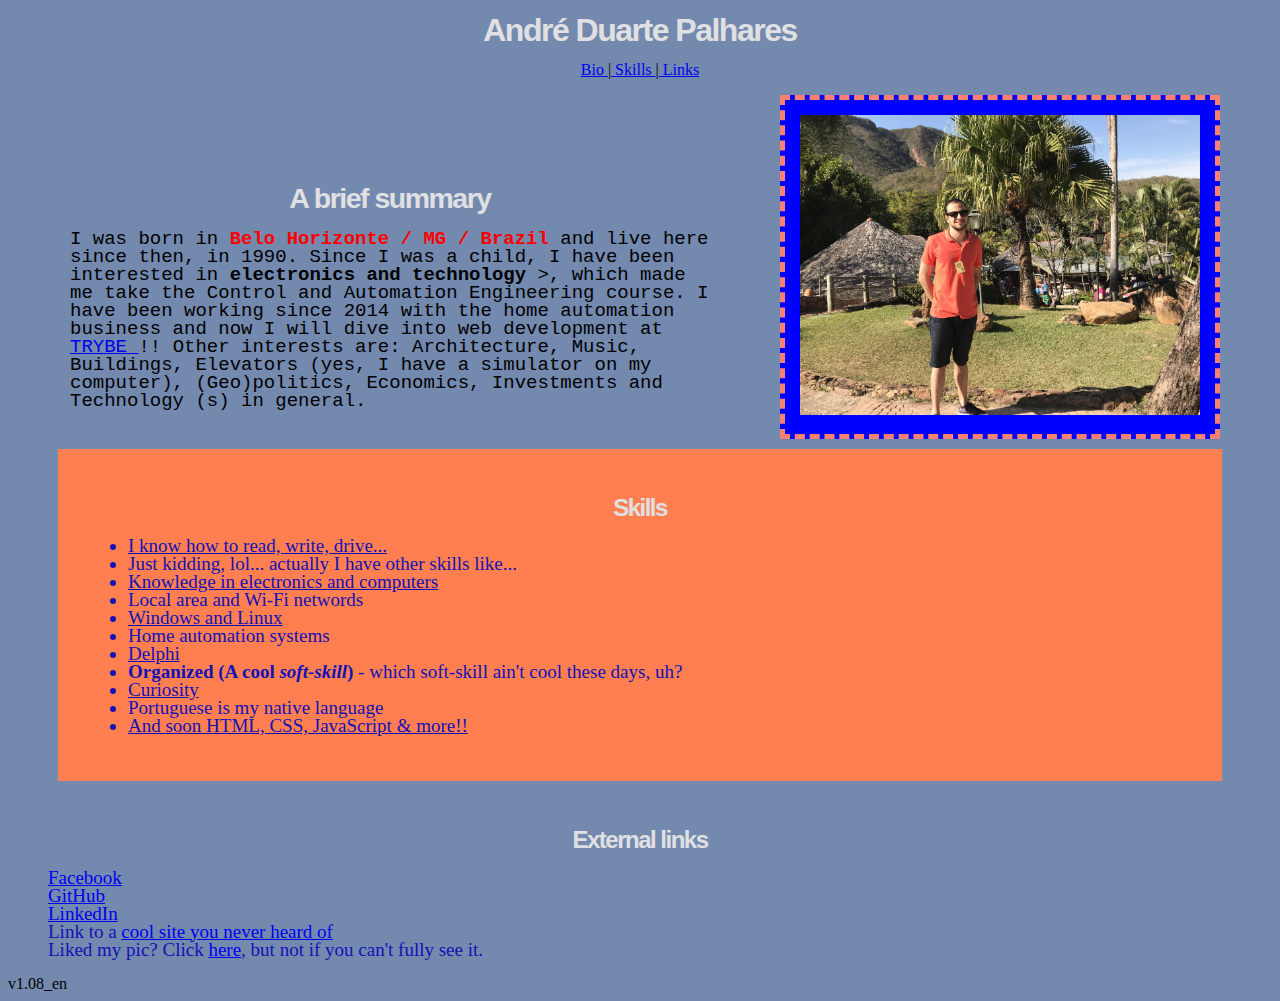
==== indexEN.html @ 4d54d193 "Página em inglês" ====
<!DOCTYPE html>
<html>
    <head>
       <meta charset="utf-8">
       <title>About me</title>
       <link rel="stylesheet" href="style.css">
    </head>
    <body>
        <div id=barraTopo>
            <h1>André Duarte Palhares</h1>
            <p><a href="#summary">Bio </a>|<a href="#skills"> Skills </a>|<a href="#links"> Links</a></p>
        </div>
        <div id="textoFoto">
            <div id="textoBio">
                <h2 id="summary">A brief summary</h2>
                I was born in <span id="naturalidade"> <strong> Belo Horizonte / MG / Brazil </strong> </span> and live here since then, in 1990. Since I was a child, I have been interested in <b> electronics and technology </b> >, which made me take the Control and Automation Engineering course. I have been working since 2014 with the home automation business and now I will dive into web development at <a target="_blank" href="http://www.betrybe.com"> TRYBE </a>!! Other interests are: Architecture, Music, Buildings, Elevators (yes, I have a simulator on my computer), (Geo)politics, Economics, Investments and Technology (s) in general.
            </div>
            <div id="fotoPerfil">
                <img src="Perfil.jpg" alt="Photo of me with a ridge in the background on a sunny day" width="400px"></div>
            </div>
        </div>
        <div id="skills">
            <h2>Skills</h2>
            <ul>
                <li>I know how to read, write, drive...</li>
                <li>Just kidding, lol... actually I have other skills like...</li>
                <li>Knowledge in electronics and computers</li>
                <li>Local area and Wi-Fi networds</li>
                <li>Windows and Linux</li>
                <li>Home automation systems</li>
                <li>Delphi</li>
                <li><b>Organized (A cool <i>soft-skill</i>)</b> - which soft-skill ain't cool these days, uh?</li>
                <li>Curiosity</li>
                <li>Portuguese is my native language</li>
                <li>And soon HTML, CSS, JavaScript & more!!</li>
            </ul>
        </div>
        <h2 id=links>External links</h2>
        <ul class="miscText">
            <li><a href="http://www.facebook.com/potew">Facebook</a></li>
            <li><a href="http:/www.github.com/potew">GitHub</a></li>
            <li><a href="http://www.linkedin.com/potew">LinkedIn</a></li>
            <li>Link to a <a target="_blank" href="http://www.sensoincomum.org/">cool site you never heard of</a></li>
            <li>Liked my pic? Click <a href="#fotoPerfil">here</a>, but not if you can't fully see it.</li>
        </ul>
		v1.08_en
    </body>
</html>
---- style.css ----
body {
  background-color: #7389ae;
  line-height: 18px;
}

#barraTopo {
  text-align: center;
}

#textoBio {
  font-family: "Courier New", Courier, monospace;
  font-size: 19px;
  left: 0%;
  margin: 35px;
  padding: 35px;
  position: absolute;
  width: 50%;
}

#textoFoto {
  display: inline-block;
  height: 300px;
  justify-content: space-between;
}

#fotoPerfil {
  background-color: blue;
  border: 5px dashed salmon;
  margin-left: 20px;
  margin-right: 60px;
  padding: 15px;
  position: absolute;
  right: 0%;
}

h1,
h2 {
  color: #e0e0e2;
  font-family: Tahoma, Geneva, Verdana, sans-serif;
  letter-spacing: -1.5px;
  text-align: center;
}

#skills {
  background-color: coral;
  border-width: 3px;
  margin: 50px;
  padding: 30px;
}

#skills li:nth-child(odd) {
  text-decoration: underline;
}

h4,
li {
  font-family: Cambria, Cochin, Georgia, Times, "Times New Roman", serif;
  font-size: 19px;
  color: rgb(18, 18, 182);
}

.miscText {
  color: #e0e0e2;
  font-family: Georgia, "Times New Roman", Times, serif;
  list-style: none;
}
#nacionalidade {
  color: green;
}
#naturalidade {
  color: red;
}
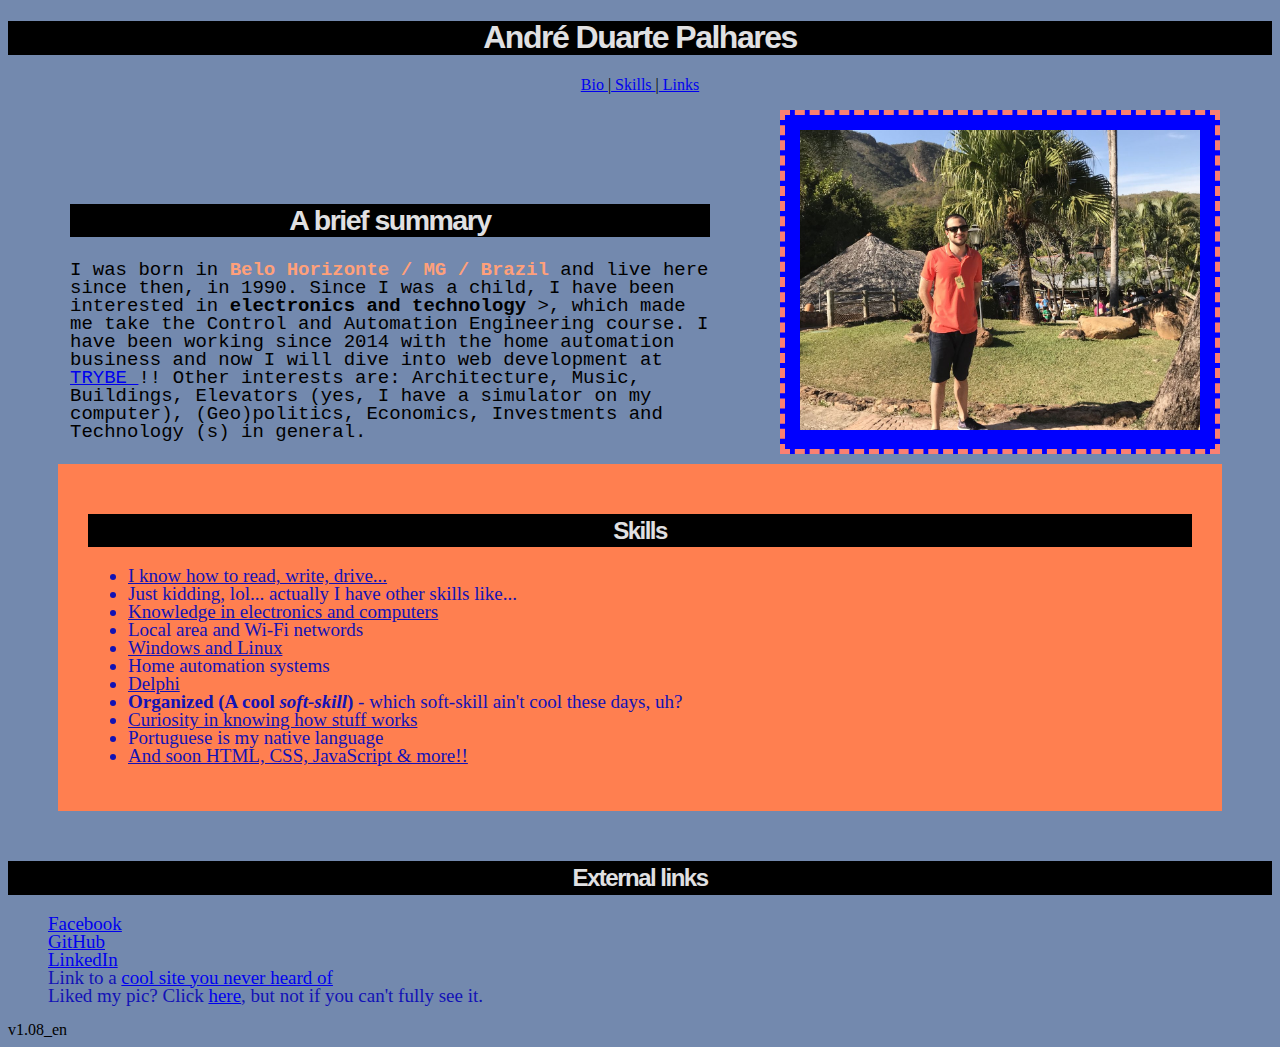
==== commit 03ac060b: "Melhorando folha de estilos" ====
--- a/indexEN.html
+++ b/indexEN.html
@@ -1,48 +1,57 @@
 <!DOCTYPE html>
 <html>
-    <head>
-       <meta charset="utf-8">
-       <title>About me</title>
-       <link rel="stylesheet" href="style.css">
-    </head>
-    <body>
-        <div id=barraTopo>
-            <h1>André Duarte Palhares</h1>
-            <p><a href="#summary">Bio </a>|<a href="#skills"> Skills </a>|<a href="#links"> Links</a></p>
+
+<head>
+    <meta charset="utf-8">
+    <title>About me</title>
+    <link rel="stylesheet" href="style.css">
+</head>
+
+<body>
+    <div id=barraTopo>
+        <h1>André Duarte Palhares</h1>
+        <p><a href="#summary">Bio </a>|<a href="#skills"> Skills </a>|<a href="#links"> Links</a></p>
+    </div>
+    <div id="textoFoto">
+        <div id="textoBio">
+            <h2 id="summary">A brief summary</h2>
+            I was born in <span id="naturalidade"> <strong> Belo Horizonte / MG / Brazil </strong> </span> and live here
+            since then, in 1990. Since I was a child, I have been interested in <b> electronics and technology </b> >,
+            which made me take the Control and Automation Engineering course. I have been working since 2014 with the
+            home automation business and now I will dive into web development at <a target="_blank"
+                href="http://www.betrybe.com"> TRYBE </a>!! Other interests are: Architecture, Music, Buildings,
+            Elevators (yes, I have a simulator on my computer), (Geo)politics, Economics, Investments and Technology (s)
+            in general.
         </div>
-        <div id="textoFoto">
-            <div id="textoBio">
-                <h2 id="summary">A brief summary</h2>
-                I was born in <span id="naturalidade"> <strong> Belo Horizonte / MG / Brazil </strong> </span> and live here since then, in 1990. Since I was a child, I have been interested in <b> electronics and technology </b> >, which made me take the Control and Automation Engineering course. I have been working since 2014 with the home automation business and now I will dive into web development at <a target="_blank" href="http://www.betrybe.com"> TRYBE </a>!! Other interests are: Architecture, Music, Buildings, Elevators (yes, I have a simulator on my computer), (Geo)politics, Economics, Investments and Technology (s) in general.
-            </div>
-            <div id="fotoPerfil">
-                <img src="Perfil.jpg" alt="Photo of me with a ridge in the background on a sunny day" width="400px"></div>
-            </div>
-        </div>
-        <div id="skills">
-            <h2>Skills</h2>
-            <ul>
-                <li>I know how to read, write, drive...</li>
-                <li>Just kidding, lol... actually I have other skills like...</li>
-                <li>Knowledge in electronics and computers</li>
-                <li>Local area and Wi-Fi networds</li>
-                <li>Windows and Linux</li>
-                <li>Home automation systems</li>
-                <li>Delphi</li>
-                <li><b>Organized (A cool <i>soft-skill</i>)</b> - which soft-skill ain't cool these days, uh?</li>
-                <li>Curiosity</li>
-                <li>Portuguese is my native language</li>
-                <li>And soon HTML, CSS, JavaScript & more!!</li>
-            </ul>
-        </div>
-        <h2 id=links>External links</h2>
-        <ul class="miscText">
-            <li><a href="http://www.facebook.com/potew">Facebook</a></li>
-            <li><a href="http:/www.github.com/potew">GitHub</a></li>
-            <li><a href="http://www.linkedin.com/potew">LinkedIn</a></li>
-            <li>Link to a <a target="_blank" href="http://www.sensoincomum.org/">cool site you never heard of</a></li>
-            <li>Liked my pic? Click <a href="#fotoPerfil">here</a>, but not if you can't fully see it.</li>
+        <div id="fotoPerfil">
+            <img src="Perfil.jpg" alt="Photo of me with a ridge in the background on a sunny day" width="400px"></div>
+    </div>
+    </div>
+    <div id="skills">
+        <h2>Skills</h2>
+        <ul>
+            <li>I know how to read, write, drive...</li>
+            <li>Just kidding, lol... actually I have other skills like...</li>
+            <li>Knowledge in electronics and computers</li>
+            <li>Local area and Wi-Fi networds</li>
+            <li>Windows and Linux</li>
+            <li>Home automation systems</li>
+            <li>Delphi</li>
+            <li><b>Organized (A cool <i>soft-skill</i>)</b> - which soft-skill ain't cool these days, uh?</li>
+            <li>Curiosity in knowing how stuff works</li>
+            <li>Portuguese is my native language</li>
+            <li>And soon HTML, CSS, JavaScript & more!!</li>
         </ul>
-		v1.08_en
-    </body>
+    </div>
+    <h2 id=links>External links</h2>
+    <ul class="miscText">
+        <li><a href="http://www.facebook.com/potew">Facebook</a></li>
+        <li><a href="http:/www.github.com/potew">GitHub</a></li>
+        <li><a href="http://www.linkedin.com/potew">LinkedIn</a></li>
+        <li>Link to a <a target="_blank" href="http://www.sensoincomum.org/">cool site you never heard of</a></li>
+        <li>Liked my pic? Click <a href="#fotoPerfil">here</a>, but not if you can't fully see it.</li>
+    </ul>
+    v1.08_en
+</body>
+
 </html>--- a/style.css
+++ b/style.css
@@ -36,8 +36,10 @@
 h1,
 h2 {
   color: #e0e0e2;
+  background-color: black;
   font-family: Tahoma, Geneva, Verdana, sans-serif;
   letter-spacing: -1.5px;
+  line-height: 25pt;
   text-align: center;
 }
 
@@ -68,5 +70,5 @@
   color: green;
 }
 #naturalidade {
-  color: red;
+  color: lightsalmon;
 }
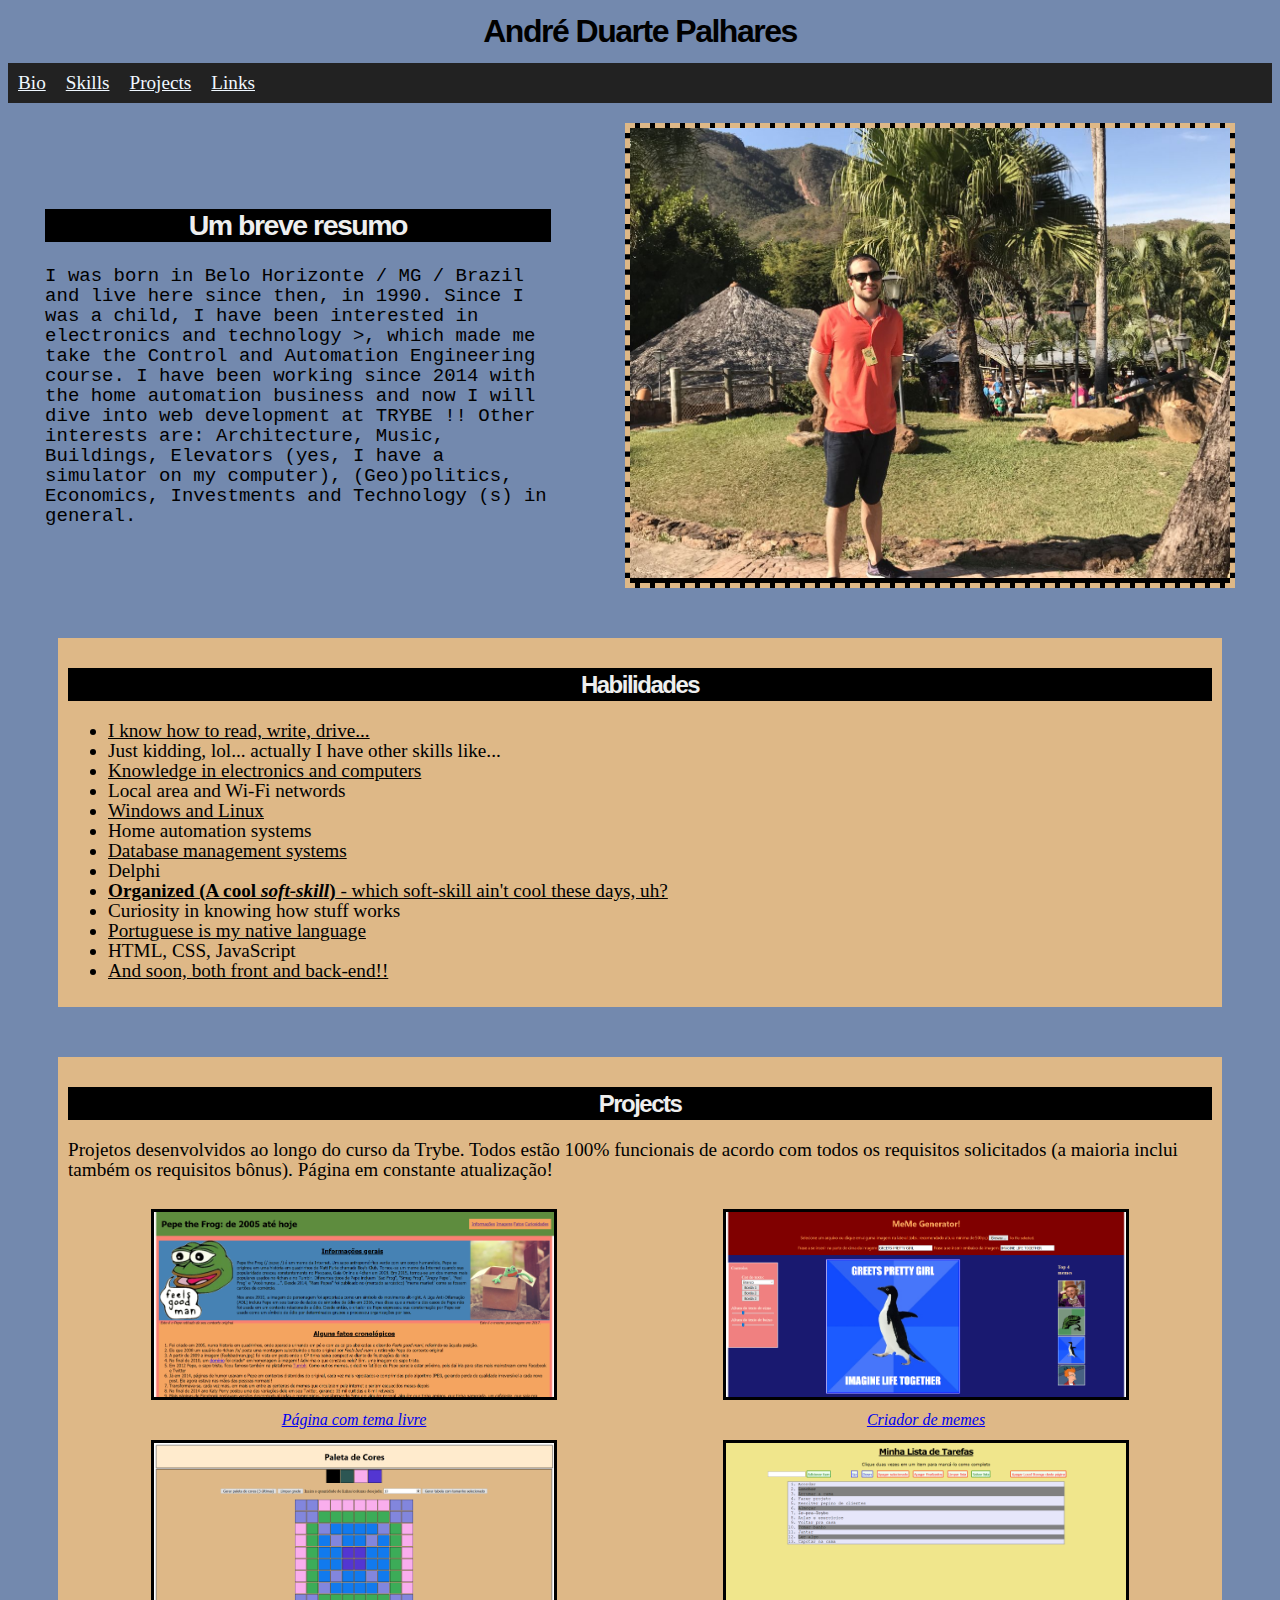
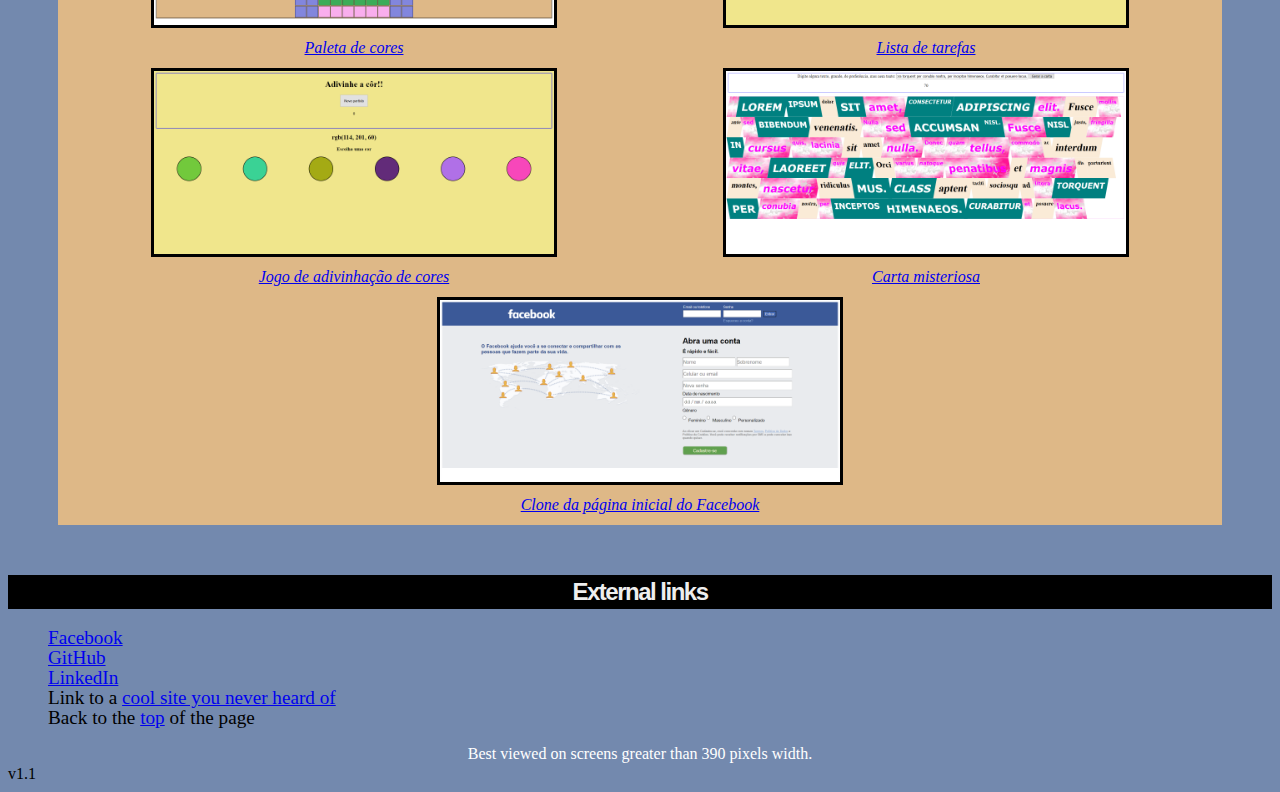
==== commit 9116fbbc: "Melhorias no acesso a telas menores" ====
--- a/indexEN.html
+++ b/indexEN.html
@@ -1,34 +1,33 @@
 <!DOCTYPE html>
-<html>
-
+<html lang="pt-br">
 <head>
-    <meta charset="utf-8">
-    <title>About me</title>
-    <link rel="stylesheet" href="style.css">
+  <meta charset="UTF-8">
+  <meta name="viewport" content="width=device-width, initial-scale=1.0">
+  <link rel="stylesheet" href="style.css">
+  <title>About me</title>
 </head>
-
-<body>
-    <div id=barraTopo>
-        <h1>André Duarte Palhares</h1>
-        <p><a href="#summary">Bio </a>|<a href="#skills"> Skills </a>|<a href="#links"> Links</a></p>
-    </div>
-    <div id="textoFoto">
-        <div id="textoBio">
-            <h2 id="summary">A brief summary</h2>
-            I was born in <span id="naturalidade"> <strong> Belo Horizonte / MG / Brazil </strong> </span> and live here
-            since then, in 1990. Since I was a child, I have been interested in <b> electronics and technology </b> >,
-            which made me take the Control and Automation Engineering course. I have been working since 2014 with the
-            home automation business and now I will dive into web development at <a target="_blank"
-                href="http://www.betrybe.com"> TRYBE </a>!! Other interests are: Architecture, Music, Buildings,
-            Elevators (yes, I have a simulator on my computer), (Geo)politics, Economics, Investments and Technology (s)
-            in general.
+  <body>
+    <header>
+      <h1>André Duarte Palhares</h1>
+      <ul>
+        <li><a href="#summary">Bio</a></li>
+        <li><a href="#skills">Skills</a></li>
+        <li><a href="#projects">Projects</a></li>
+        <li><a href="#links">Links</a></li>
+      </ul>
+    </header>
+    <article>
+      <section class="textoFoto">
+        <div class="textoBio">
+          <h2 id="summary">Um breve resumo</h2>
+          I was born in Belo Horizonte / MG / Brazil and live here since then, in 1990. Since I was a child, I have been interested in electronics and technology >, which made me take the Control and Automation Engineering course. I have been working since 2014 with the home automation business and now I will dive into web development at TRYBE !! Other interests are: Architecture, Music, Buildings, Elevators (yes, I have a simulator on my computer), (Geo)politics, Economics, Investments and Technology (s) in general. 
         </div>
-        <div id="fotoPerfil">
-            <img src="Perfil.jpg" alt="Photo of me with a ridge in the background on a sunny day" width="400px"></div>
-    </div>
-    </div>
-    <div id="skills">
-        <h2>Skills</h2>
+        <div id="fotoPerfil" class="fotoPerfil">
+          <img src="Imagens/Perfil.jpg" alt="Foto minha com uma serra ao fundo em um dia ensolarado" width="600px">
+        </div>
+      </section>
+      <section id="skills" class="skills">
+        <h2>Habilidades</h2>
         <ul>
             <li>I know how to read, write, drive...</li>
             <li>Just kidding, lol... actually I have other skills like...</li>
@@ -36,22 +35,41 @@
             <li>Local area and Wi-Fi networds</li>
             <li>Windows and Linux</li>
             <li>Home automation systems</li>
+            <li>Database management systems</li>
             <li>Delphi</li>
             <li><b>Organized (A cool <i>soft-skill</i>)</b> - which soft-skill ain't cool these days, uh?</li>
             <li>Curiosity in knowing how stuff works</li>
             <li>Portuguese is my native language</li>
-            <li>And soon HTML, CSS, JavaScript & more!!</li>
+            <li>HTML, CSS, JavaScript</li>
+            <li>And soon, both front and back-end!!</li>
         </ul>
-    </div>
-    <h2 id=links>External links</h2>
-    <ul class="miscText">
-        <li><a href="http://www.facebook.com/potew">Facebook</a></li>
-        <li><a href="http:/www.github.com/potew">GitHub</a></li>
-        <li><a href="http://www.linkedin.com/potew">LinkedIn</a></li>
-        <li>Link to a <a target="_blank" href="http://www.sensoincomum.org/">cool site you never heard of</a></li>
-        <li>Liked my pic? Click <a href="#fotoPerfil">here</a>, but not if you can't fully see it.</li>
-    </ul>
-    v1.08_en
-</body>
-
-</html>+      </section>
+      <section id="projects" class="projects">
+        <h2>Projects</h2>
+        <p>Projetos desenvolvidos ao longo do curso da Trybe. Todos estão 100% funcionais de acordo com todos os requisitos solicitados (a maioria inclui também os requisitos bônus). Página em constante atualização!</p>
+        <div class="menuProjetos">
+          <a target="_blank" href="https://github.com/potew/potew.github.io"><img class="imgProjetos" src="Imagens/PJ01.png" width="400px">Página com tema livre</a>
+          <a target="_blank" href="https://github.com/potew/potew.github.io"><img class="imgProjetos" src="Imagens/PJ02.png" width="400px">Criador de memes</a>
+          <a target="_blank" href="https://github.com/potew/potew.github.io"><img class="imgProjetos" src="Imagens/PJ03.png" width="400px">Paleta de cores</a>
+          <a target="_blank" href="https://github.com/potew/potew.github.io"><img class="imgProjetos" src="Imagens/PJ04.png" width="400px">Lista de tarefas</a>
+          <a target="_blank" href="https://github.com/potew/potew.github.io"><img class="imgProjetos" src="Imagens/PJ05.png" width="400px">Jogo de adivinhação de cores</a>
+          <a target="_blank" href="https://github.com/potew/potew.github.io"><img class="imgProjetos" src="Imagens/PJ06.png" width="400px">Carta misteriosa</a>
+          <a target="_blank" href="https://github.com/potew/potew.github.io"><img class="imgProjetos" src="Imagens/PJ07.png" width="400px">Clone da página inicial do Facebook</a>
+        </div>
+        <div class="previewSelecionado"></div>
+      </section>
+        <h2 id="links" class=links>External links</h2>
+        <ul class="miscText">
+          <li><a href="http://www.facebook.com/potew">Facebook</a></li>
+          <li><a href="http:/www.github.com/potew">GitHub</a></li>
+          <li><a href="http://www.linkedin.com/potew">LinkedIn</a></li>
+          <li>Link to a <a target="_blank" href="http://www.sensoincomum.org/">cool site you never heard of</a></li>
+          <li>Back to the <a href="#fotoPerfil">top</a> of the page</li>
+        </ul>
+    </article>
+    <footer>
+      Best viewed on screens greater than 390 pixels width.
+    </footer>
+    v1.1
+  </body>
+</html>
--- a/style.css
+++ b/style.css
@@ -1,74 +1,148 @@
 body {
   background-color: #7389ae;
-  line-height: 18px;
+  line-height: 20px;
+
 }
 
-#barraTopo {
+header {
+  animation: deslizaEsq 3s;
   text-align: center;
 }
 
-#textoBio {
-  font-family: "Courier New", Courier, monospace;
-  font-size: 19px;
-  left: 0%;
-  margin: 35px;
-  padding: 35px;
-  position: absolute;
-  width: 50%;
+header ul {
+  background-color: #222222;
+  margin: 0;
+  overflow: hidden;
+  padding: 0;
+  list-style-type: none;
 }
 
-#textoFoto {
-  display: inline-block;
-  height: 300px;
-  justify-content: space-between;
-}
-
-#fotoPerfil {
-  background-color: blue;
-  border: 5px dashed salmon;
-  margin-left: 20px;
-  margin-right: 60px;
-  padding: 15px;
-  position: absolute;
-  right: 0%;
-}
-
-h1,
-h2 {
-  color: #e0e0e2;
-  background-color: black;
-  font-family: Tahoma, Geneva, Verdana, sans-serif;
-  letter-spacing: -1.5px;
-  line-height: 25pt;
+header li a {
+  color: aliceblue;
+  display: block;
+  float: left;
+  padding: 10px;
   text-align: center;
 }
 
-#skills {
-  background-color: coral;
+header li a:hover {
+  background-color: #444444;
+}
+
+.textoBio {
+  font-family: "Courier New", Courier, monospace;
+  font-size: 19px;
+  width: 40%;
+}
+
+.textoFoto {
+  align-items: center;
+  display: flex;
+  justify-content: space-around;
+  padding-top: 20px;
+}
+
+.fotoPerfil {
+  background-color: black;
+  border: 5px dashed burlywood;
+}
+
+h1 {
+  font-family: 'Costa Ptf Regular', Tahoma, Verdana, sans-serif;
+  letter-spacing: -1.5px;
+}
+
+h2 {
+  animation: deslizaDir 3s;
+  color: #eeeeee;
+  background-color: black;
+  font-family: 'Costa Ptf Regular', Tahoma, Verdana, sans-serif;
+  letter-spacing: -1.5px;
+  line-height: 25pt;
+  overflow: hidden;
+  text-align: center;
+}
+
+.skills, .projects {
+  background-color: burlywood;
   border-width: 3px;
   margin: 50px;
-  padding: 30px;
+  padding: 10px;
 }
 
-#skills li:nth-child(odd) {
+.skills li:nth-child(odd) {
   text-decoration: underline;
 }
 
-h4,
-li {
-  font-family: Cambria, Cochin, Georgia, Times, "Times New Roman", serif;
-  font-size: 19px;
-  color: rgb(18, 18, 182);
+h4, p, li {
+  font-family: Formata, Georgia, Times, "Times New Roman", serif;
+  font-size: 1.2em;
+  color: black;
+}
+
+.menuProjetos {
+  display: flex;
+  flex-wrap: wrap;
+  justify-content: space-around;
+}
+
+.menuProjetos a {
+  display: grid;
+  font-style: italic;
+  text-align: center;
+}
+
+.imgProjetos {
+  border: 3px solid black;
+  margin: 10px;
 }
 
 .miscText {
   color: #e0e0e2;
-  font-family: Georgia, "Times New Roman", Times, serif;
+  font-family: Georgia, "Times New Roman", serif;
   list-style: none;
 }
-#nacionalidade {
-  color: green;
+
+footer {
+  color: white;
+  text-align: center;
 }
-#naturalidade {
-  color: lightsalmon;
+
+
+@media screen and (max-width:900px)
+{
+  .textoBio {
+    text-align: justify;
+    width: 90%;
+  }
+  .textoFoto {
+    display: flex;
+    flex-flow: column;
+  }
+  .fotoPerfil {
+    background: none;
+    border: none;
+    padding: 10pt;
+    scale: 60%;
+  }
+  .skills, .projects {
+    border-width: 3px;
+    margin: 20px 5px;
+    padding: 2px;
+  }
+
+  .imgProjetos {
+    scale: 80%;
+  }
+
 }
+
+@keyframes deslizaDir {
+  from {margin-right: 300px;}
+  to {margin-right: 0;}
+}
+
+@keyframes deslizaEsq {
+  from {margin-left: 300px;}
+  to {margin-left: 0;}
+}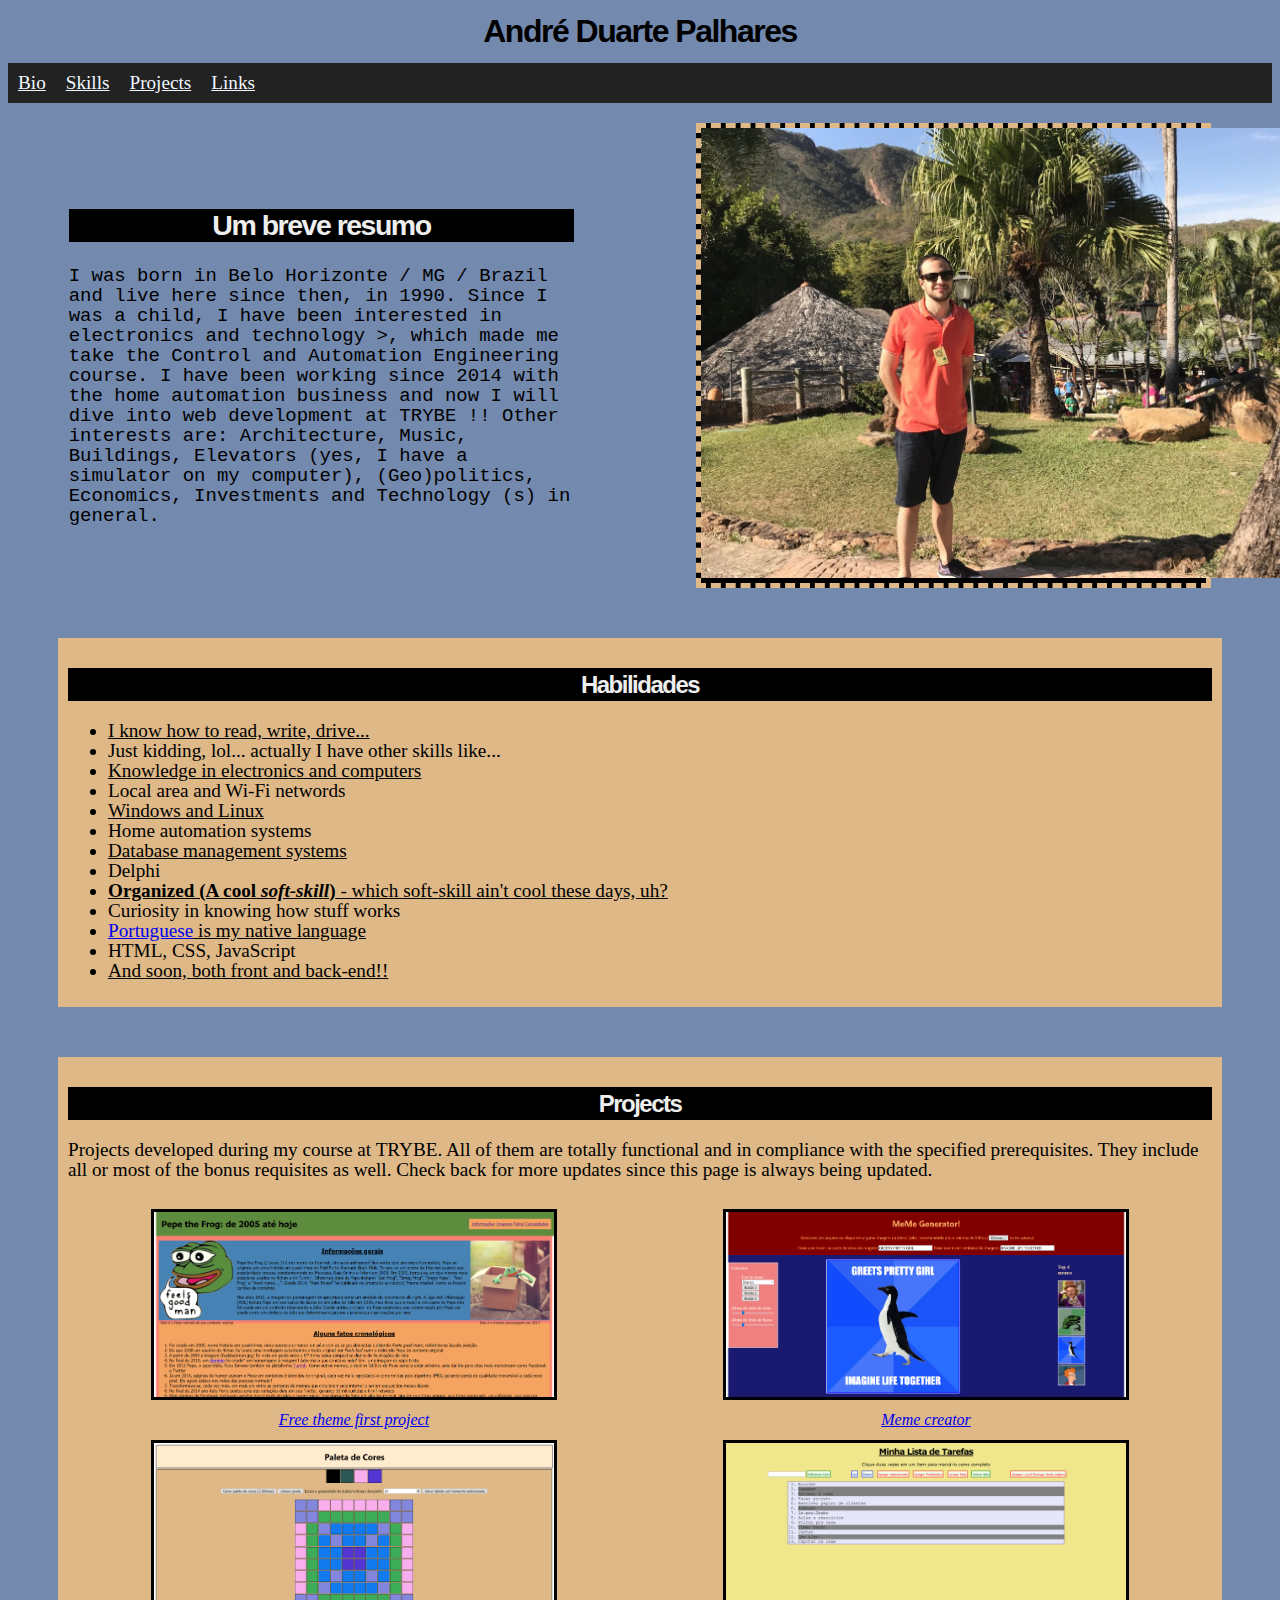
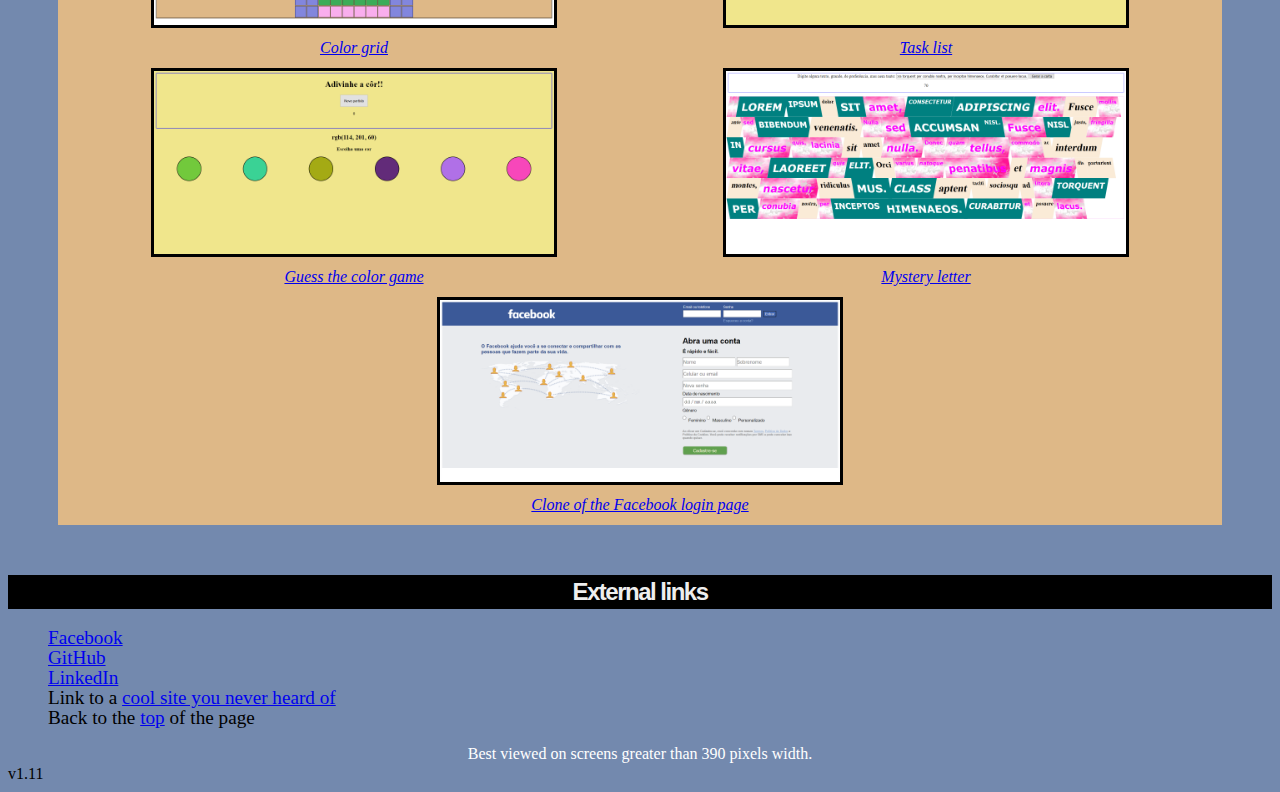
==== commit ec0d4d92: "Melhorias no acesso a telas menores" ====
--- a/indexEN.html
+++ b/indexEN.html
@@ -39,22 +39,22 @@
             <li>Delphi</li>
             <li><b>Organized (A cool <i>soft-skill</i>)</b> - which soft-skill ain't cool these days, uh?</li>
             <li>Curiosity in knowing how stuff works</li>
-            <li>Portuguese is my native language</li>
+            <li><a href="index.html">Portuguese</a> is my native language</li>
             <li>HTML, CSS, JavaScript</li>
             <li>And soon, both front and back-end!!</li>
         </ul>
       </section>
       <section id="projects" class="projects">
         <h2>Projects</h2>
-        <p>Projetos desenvolvidos ao longo do curso da Trybe. Todos estão 100% funcionais de acordo com todos os requisitos solicitados (a maioria inclui também os requisitos bônus). Página em constante atualização!</p>
+        <p>Projects developed during my course at TRYBE. All of them are totally functional and in compliance with the specified prerequisites. They include all or most of the bonus requisites as well. Check back for more updates since this page is always being updated.</p>
         <div class="menuProjetos">
-          <a target="_blank" href="https://github.com/potew/potew.github.io"><img class="imgProjetos" src="Imagens/PJ01.png" width="400px">Página com tema livre</a>
-          <a target="_blank" href="https://github.com/potew/potew.github.io"><img class="imgProjetos" src="Imagens/PJ02.png" width="400px">Criador de memes</a>
-          <a target="_blank" href="https://github.com/potew/potew.github.io"><img class="imgProjetos" src="Imagens/PJ03.png" width="400px">Paleta de cores</a>
-          <a target="_blank" href="https://github.com/potew/potew.github.io"><img class="imgProjetos" src="Imagens/PJ04.png" width="400px">Lista de tarefas</a>
-          <a target="_blank" href="https://github.com/potew/potew.github.io"><img class="imgProjetos" src="Imagens/PJ05.png" width="400px">Jogo de adivinhação de cores</a>
-          <a target="_blank" href="https://github.com/potew/potew.github.io"><img class="imgProjetos" src="Imagens/PJ06.png" width="400px">Carta misteriosa</a>
-          <a target="_blank" href="https://github.com/potew/potew.github.io"><img class="imgProjetos" src="Imagens/PJ07.png" width="400px">Clone da página inicial do Facebook</a>
+          <a target="_blank" href="https://github.com/potew/potew.github.io"><img class="imgProjetos" src="Imagens/PJ01.png" width="400px">Free theme first project</a>
+          <a target="_blank" href="https://github.com/potew/potew.github.io"><img class="imgProjetos" src="Imagens/PJ02.png" width="400px">Meme creator</a>
+          <a target="_blank" href="https://github.com/potew/potew.github.io"><img class="imgProjetos" src="Imagens/PJ03.png" width="400px">Color grid</a>
+          <a target="_blank" href="https://github.com/potew/potew.github.io"><img class="imgProjetos" src="Imagens/PJ04.png" width="400px">Task list</a>
+          <a target="_blank" href="https://github.com/potew/potew.github.io"><img class="imgProjetos" src="Imagens/PJ05.png" width="400px">Guess the color game</a>
+          <a target="_blank" href="https://github.com/potew/potew.github.io"><img class="imgProjetos" src="Imagens/PJ06.png" width="400px">Mystery letter</a>
+          <a target="_blank" href="https://github.com/potew/potew.github.io"><img class="imgProjetos" src="Imagens/PJ07.png" width="400px">Clone of the Facebook login page</a>
         </div>
         <div class="previewSelecionado"></div>
       </section>
@@ -70,6 +70,6 @@
     <footer>
       Best viewed on screens greater than 390 pixels width.
     </footer>
-    v1.1
+    v1.11
   </body>
 </html>
--- a/style.css
+++ b/style.css
@@ -45,6 +45,7 @@
 .fotoPerfil {
   background-color: black;
   border: 5px dashed burlywood;
+  width: 40%;
 }
 
 h1 {
@@ -113,7 +114,7 @@
 {
   .textoBio {
     text-align: justify;
-    width: 90%;
+    width: 100%;
   }
   .textoFoto {
     display: flex;
@@ -123,7 +124,7 @@
     background: none;
     border: none;
     padding: 10pt;
-    scale: 60%;
+    width: 100%;
   }
   .skills, .projects {
     border-width: 3px;
@@ -132,7 +133,7 @@
   }
 
   .imgProjetos {
-    scale: 80%;
+    scale: 50%;
   }
 
 }
